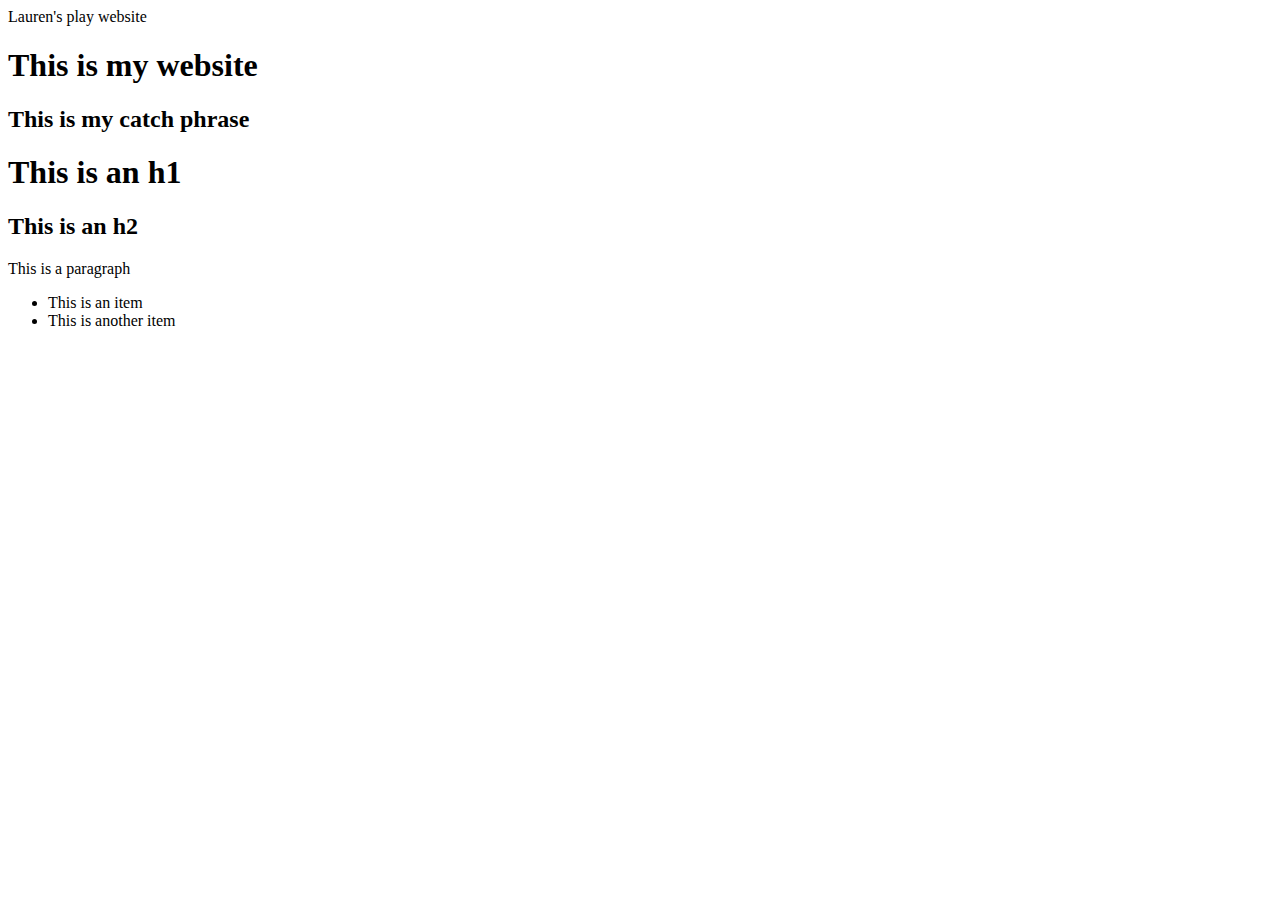
==== HTML & CSS Pracctice 10.28.13.html @ 65093767 "HTML & CSS Pracctice 10.28.13" ====
<!doctype html>
<html>
	<head>
		Lauren's play website
	</head>
	<body>
		<div id="header">
			<h1>This is my website<h1>
			<h2>This is my catch phrase</h2>
		</div>
		<div id="content">

		</div>
		<!--Headers -->
		<h1> This is an h1 </h1>
		<h2> This is an h2 </h2>
			<!--Paragraph -->
			<p>This is a paragraph</p>
			
			<!--Lists -->
			<!-- Unordered -->
			<ul>
				<li>This is an item</li>
				<li>This is another item</li>
			</ul>

</body>
</html>
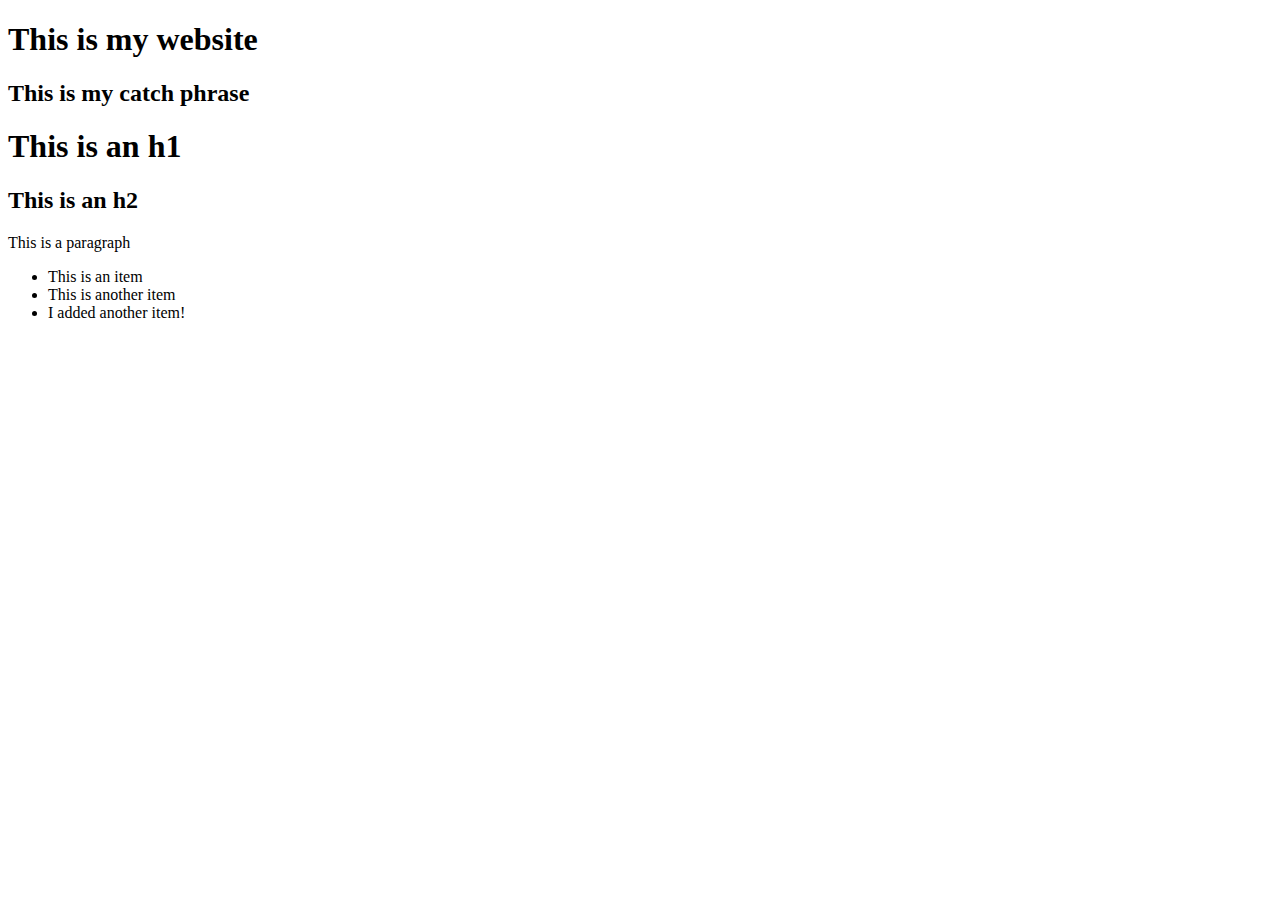
==== commit e4d08007: "I added another item!" ====
--- a/HTML & CSS Pracctice 10.28.13.html
+++ b/HTML & CSS Pracctice 10.28.13.html
@@ -1,7 +1,7 @@
 <!doctype html>
 <html>
 	<head>
-		Lauren's play website
+
 	</head>
 	<body>
 		<div id="header">
@@ -22,6 +22,7 @@
 			<ul>
 				<li>This is an item</li>
 				<li>This is another item</li>
+				<li>I added another item!</li>
 			</ul>
 
 </body>
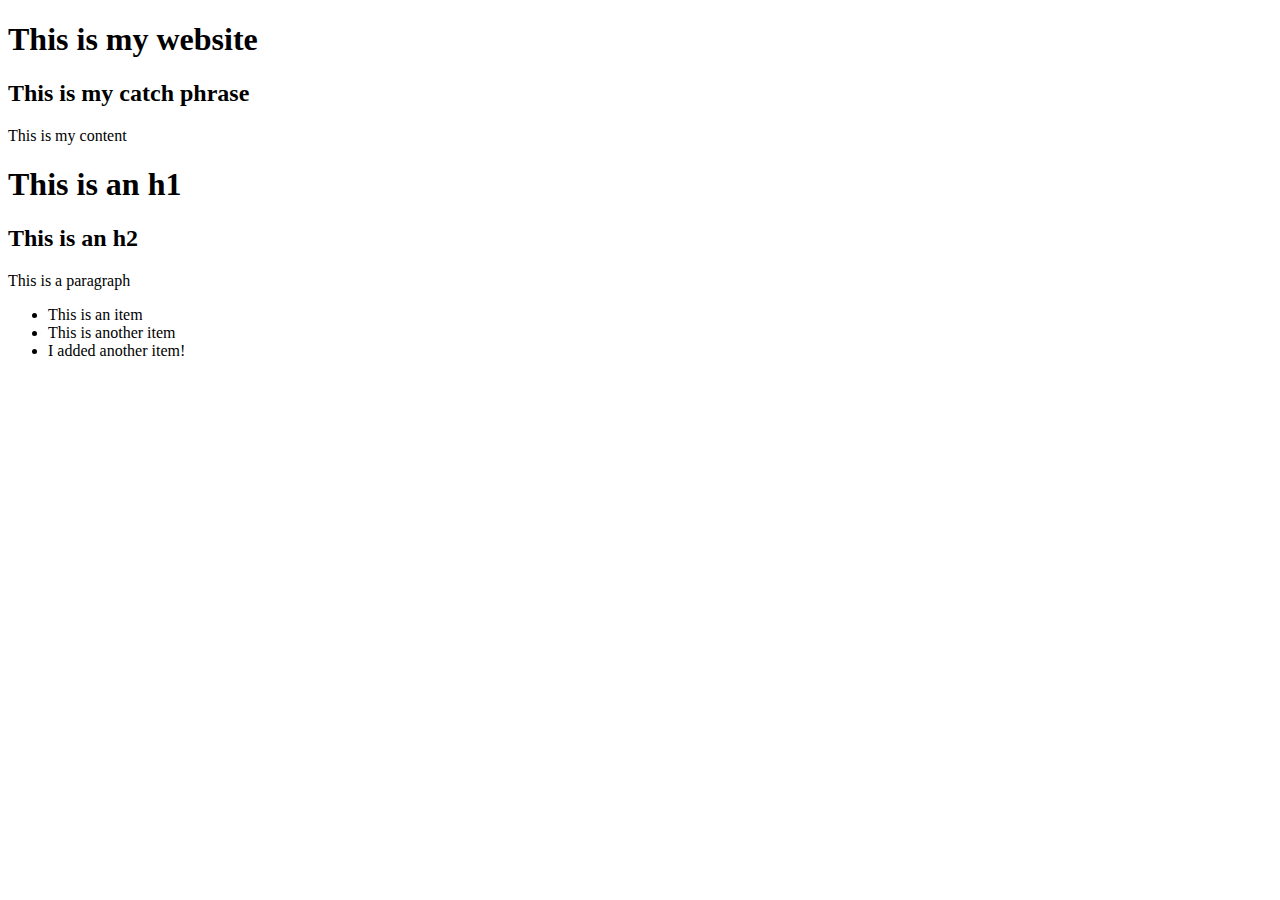
==== commit 517886c3: "10.28.13 early changes" ====
--- a/HTML & CSS Pracctice 10.28.13.html
+++ b/HTML & CSS Pracctice 10.28.13.html
@@ -1,7 +1,7 @@
 <!doctype html>
 <html>
 	<head>
-
+	<title>Lauren Van Nostrand</title>
 	</head>
 	<body>
 		<div id="header">
@@ -9,6 +9,7 @@
 			<h2>This is my catch phrase</h2>
 		</div>
 		<div id="content">
+		<p>This is my content</p>
 
 		</div>
 		<!--Headers -->
